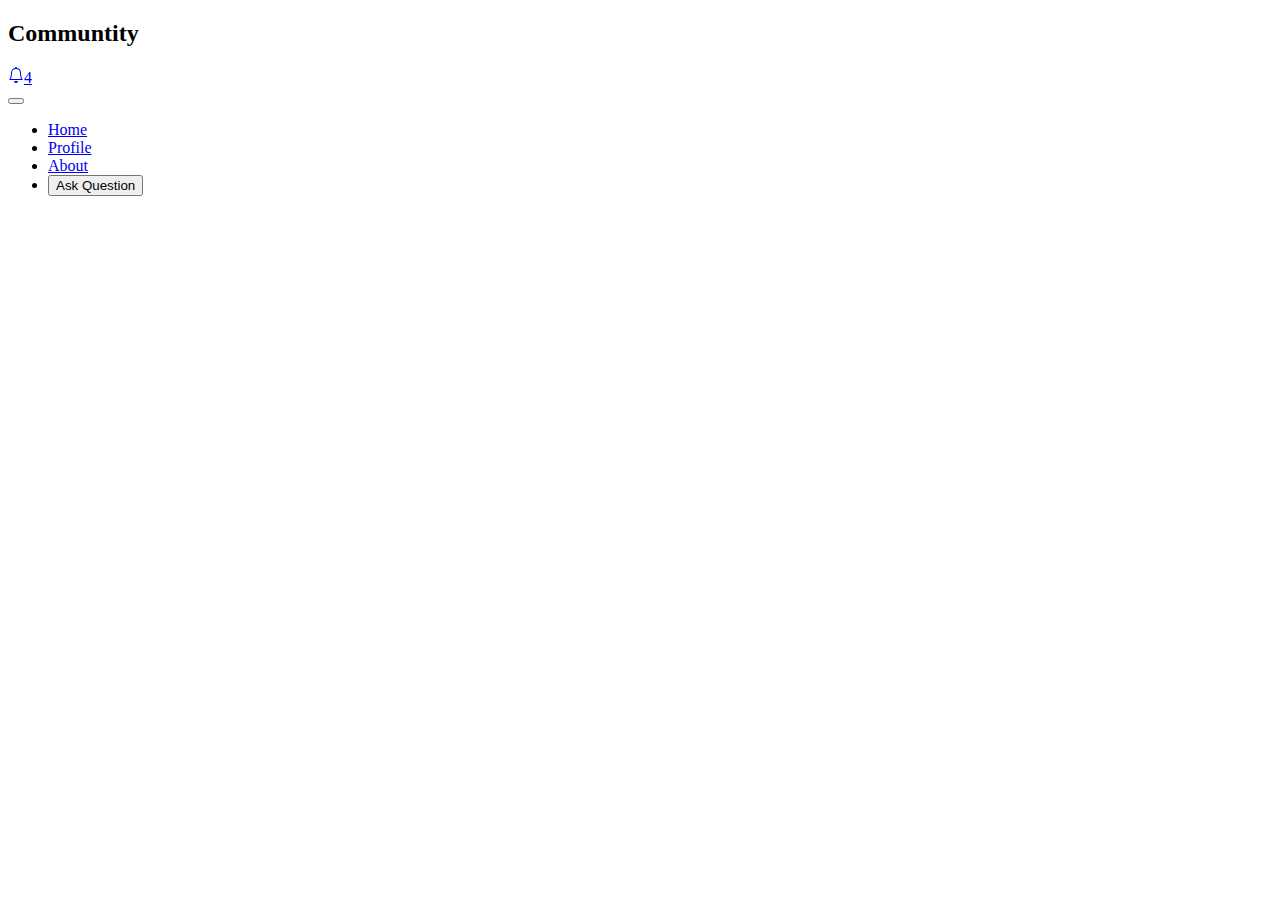
==== index.html @ 2addd1bc "Navigation bar added to Index.html" ====
<!DOCTYPE html>
<html lang="en">
<head>
    <meta charset="UTF-8">
    <meta http-equiv="X-UA-Compatible" content="IE=edge">
    <meta name="viewport" content="width=device-width, initial-scale=1.0">
    <link href="https://cdn.jsdelivr.net/npm/bootstrap@5.1.3/dist/css/bootstrap.min.css" rel="stylesheet" integrity="sha384-1BmE4kWBq78iYhFldvKuhfTAU6auU8tT94WrHftjDbrCEXSU1oBoqyl2QvZ6jIW3" crossorigin="anonymous">
    <link rel="stylesheet" href="css/style.css">
    <title>Document</title>
</head>
<body>
    <!-- header section -->
    <header class="bg-dark">
        <div class="row text-light">
        <div class="col-1 col-md-1"></div>
        <div class="col-3 col-md-2 text-center p-2 pl-5">
            <h2 class="pl-5">Communtity</h2>
        </div>
        <div class="col-4 col-md-4 text-end p-2 pt-4">
            <a href="#"><svg xmlns="http://www.w3.org/2000/svg" width="16" height="16" fill="currentColor" class="bi bi-bell" viewBox="0 0 16 16">
            <path d="M8 16a2 2 0 0 0 2-2H6a2 2 0 0 0 2 2zM8 1.918l-.797.161A4.002 4.002 0 0 0 4 6c0 .628-.134 2.197-.459 3.742-.16.767-.376 1.566-.663 2.258h10.244c-.287-.692-.502-1.49-.663-2.258C12.134 8.197 12 6.628 12 6a4.002 4.002 0 0 0-3.203-3.92L8 1.917zM14.22 12c.223.447.481.801.78 1H1c.299-.199.557-.553.78-1C2.68 10.2 3 6.88 3 6c0-2.42 1.72-4.44 4.005-4.901a1 1 0 1 1 1.99 0A5.002 5.002 0 0 1 13 6c0 .88.32 4.2 1.22 6z"/>
            </svg><span class="badge bg-secondary">4</span></a>
        </div>
        <div class="col-4 col-md-5 p-2">
            <!--  navigation bar -->
            <nav class="navbar navbar-expand-lg navbar-dark bg-dark ml-auto">
            <div class="container-fluid">
                <button class="navbar-toggler ms-auto" type="button" data-bs-toggle="collapse" data-bs-target="#navbarSupportedContent" aria-controls="navbarSupportedContent" aria-expanded="false" aria-label="Toggle navigation">
                <span class="navbar-toggler-icon"></span>
                </button>
                <div class="collapse navbar-collapse" id="navbarSupportedContent">
                <!-- <form class="d-flex">
                    <input class="form-control me-2" type="search" placeholder="Search a Question" aria-label="Search">
                    <button class="btn btn-outline-success" type="submit">Search</button>
                </form> -->
                <ul class="navbar-nav me-auto mb-2 mb-lg-0 text-end">
                    <li class="nav-item">
                    <a class="nav-link" aria-current="page" href="#">Home</a>
                    </li>
                    <li class="nav-item">
                    <a class="nav-link active" href="#">Profile</a>
                    </li>
                    <li class="nav-item">
                    <a class="nav-link" aria-current="page" href="#">About</a>
                    </li>
                    <li class="nav-item">
                    <button class="btn btn-info shadow-none btn-outline-success text-white" type="submit">Ask Question</button>
                    </li>
                </ul>
                
                </div>
            </div>
            </nav>
        </div>
        </div>
    </header>
    <!-- header section end-->
    <!-- javascript for main body -->
    <script src="https://cdn.jsdelivr.net/npm/bootstrap@5.1.3/dist/js/bootstrap.bundle.min.js" integrity="sha384-ka7Sk0Gln4gmtz2MlQnikT1wXgYsOg+OMhuP+IlRH9sENBO0LRn5q+8nbTov4+1p" crossorigin="anonymous"></script>
    <script src="https://cdn.jsdelivr.net/npm/@popperjs/core@2.10.2/dist/umd/popper.min.js" integrity="sha384-7+zCNj/IqJ95wo16oMtfsKbZ9ccEh31eOz1HGyDuCQ6wgnyJNSYdrPa03rtR1zdB" crossorigin="anonymous"></script>
    <script src="https://cdn.jsdelivr.net/npm/bootstrap@5.1.3/dist/js/bootstrap.min.js" integrity="sha384-QJHtvGhmr9XOIpI6YVutG+2QOK9T+ZnN4kzFN1RtK3zEFEIsxhlmWl5/YESvpZ13" crossorigin="anonymous"></script>
    <!-- javascript for main body -->
</body>
</html>
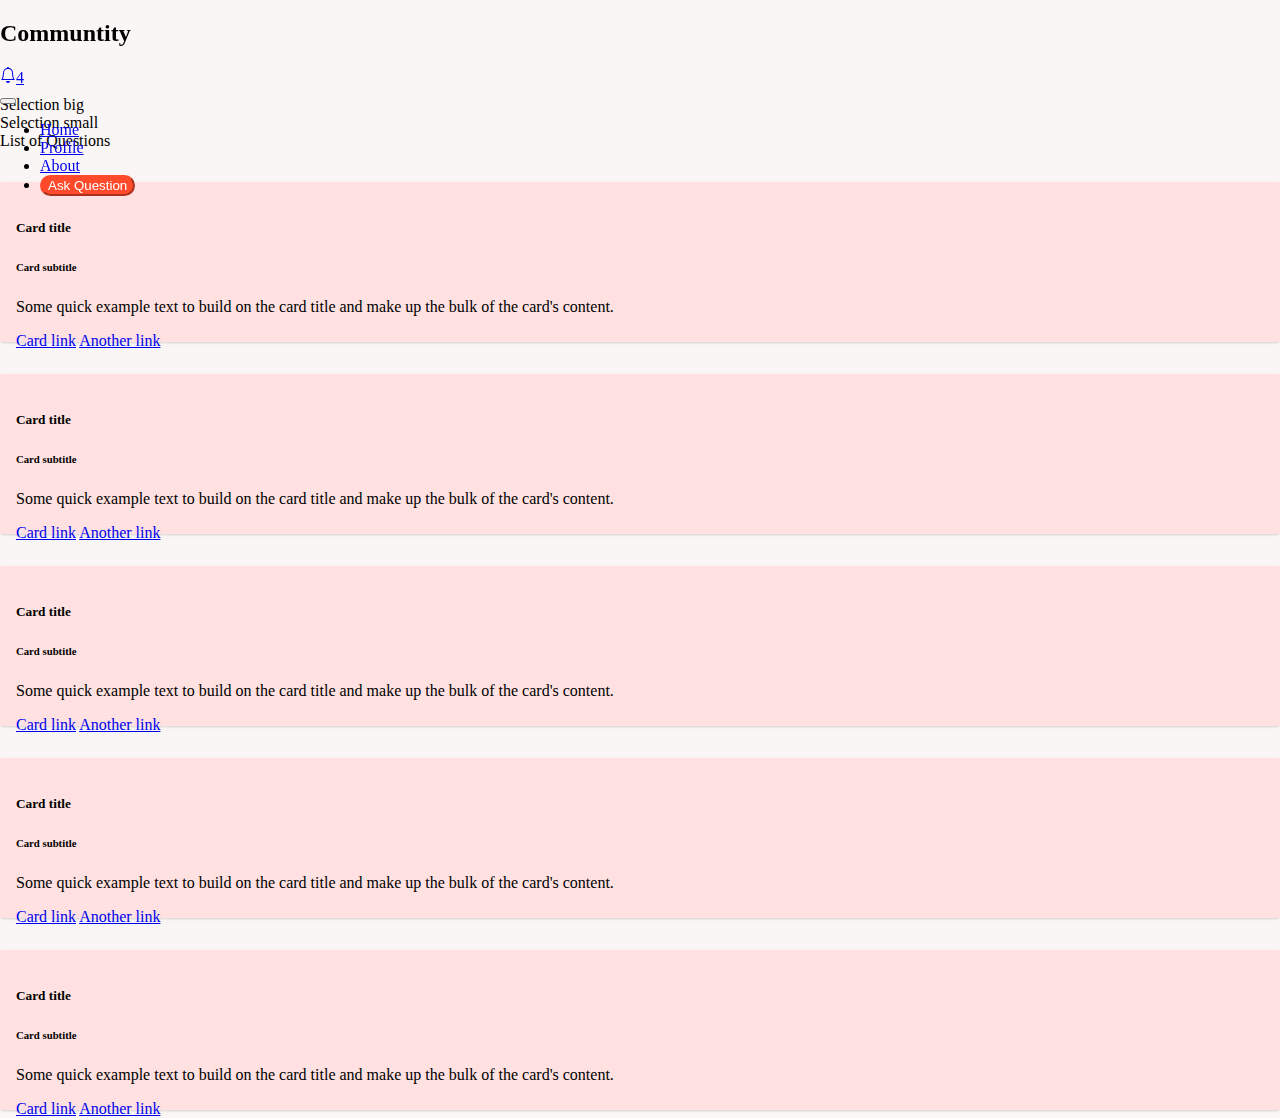
==== commit f468aec7: "Main page outline created" ====
--- a/index.html
+++ b/index.html
@@ -33,12 +33,12 @@
                     <input class="form-control me-2" type="search" placeholder="Search a Question" aria-label="Search">
                     <button class="btn btn-outline-success" type="submit">Search</button>
                 </form> -->
-                <ul class="navbar-nav me-auto mb-2 mb-lg-0 text-end">
+                <ul class="navbar-nav me-auto mb-2 mb-lg-0 text-center">
                     <li class="nav-item">
-                    <a class="nav-link" aria-current="page" href="#">Home</a>
+                    <a class="nav-link active" aria-current="page" href="index.html">Home</a>
                     </li>
                     <li class="nav-item">
-                    <a class="nav-link active" href="#">Profile</a>
+                    <a class="nav-link" href="#">Profile</a>
                     </li>
                     <li class="nav-item">
                     <a class="nav-link" aria-current="page" href="#">About</a>
@@ -55,6 +55,70 @@
         </div>
     </header>
     <!-- header section end-->
+
+    <!-- main-body -->
+    <div class="container" style="margin-top: 6em;">
+        <div class="row">
+            <div class="selection-big d-none d-md-block col-md-2"> 
+                <!-- this is hidden on and below small devices -->
+                Selection big
+            </div>
+            <div class="selection-small d-block d-md-none">
+                <!-- this is visible on and below small devices  -->
+                Selection small
+            </div>
+            <div class="main col-xs-12 col-12 col-md-8">
+                List of Questions
+                <div class="card col-12" style="width: 100%; height: 10em; margin-top: 2em;">
+                    <div class="card-body">
+                      <h5 class="card-title">Card title</h5>
+                      <h6 class="card-subtitle mb-2 text-muted">Card subtitle</h6>
+                      <p class="card-text">Some quick example text to build on the card title and make up the bulk of the card's content.</p>
+                      <a href="#" class="card-link">Card link</a>
+                      <a href="#" class="card-link">Another link</a>
+                    </div>
+                </div>
+                <div class="card col-12" style="width: 100%; height: 10em; margin-top: 2em;">
+                    <div class="card-body">
+                      <h5 class="card-title">Card title</h5>
+                      <h6 class="card-subtitle mb-2 text-muted">Card subtitle</h6>
+                      <p class="card-text">Some quick example text to build on the card title and make up the bulk of the card's content.</p>
+                      <a href="#" class="card-link">Card link</a>
+                      <a href="#" class="card-link">Another link</a>
+                    </div>
+                </div>
+                <div class="card col-12" style="width: 100%; height: 10em; margin-top: 2em;">
+                    <div class="card-body">
+                      <h5 class="card-title">Card title</h5>
+                      <h6 class="card-subtitle mb-2 text-muted">Card subtitle</h6>
+                      <p class="card-text">Some quick example text to build on the card title and make up the bulk of the card's content.</p>
+                      <a href="#" class="card-link">Card link</a>
+                      <a href="#" class="card-link">Another link</a>
+                    </div>
+                </div>
+                <div class="card col-12" style="width: 100%; height: 10em; margin-top: 2em;">
+                    <div class="card-body">
+                      <h5 class="card-title">Card title</h5>
+                      <h6 class="card-subtitle mb-2 text-muted">Card subtitle</h6>
+                      <p class="card-text">Some quick example text to build on the card title and make up the bulk of the card's content.</p>
+                      <a href="#" class="card-link">Card link</a>
+                      <a href="#" class="card-link">Another link</a>
+                    </div>
+                </div>
+                <div class="card col-12" style="width: 100%; height: 10em; margin-top: 2em;">
+                    <div class="card-body">
+                      <h5 class="card-title">Card title</h5>
+                      <h6 class="card-subtitle mb-2 text-muted">Card subtitle</h6>
+                      <p class="card-text">Some quick example text to build on the card title and make up the bulk of the card's content.</p>
+                      <a href="#" class="card-link">Card link</a>
+                      <a href="#" class="card-link">Another link</a>
+                    </div>
+                </div>
+            </div>
+        </div>
+    </div>
+    
+
     <!-- javascript for main body -->
     <script src="https://cdn.jsdelivr.net/npm/bootstrap@5.1.3/dist/js/bootstrap.bundle.min.js" integrity="sha384-ka7Sk0Gln4gmtz2MlQnikT1wXgYsOg+OMhuP+IlRH9sENBO0LRn5q+8nbTov4+1p" crossorigin="anonymous"></script>
     <script src="https://cdn.jsdelivr.net/npm/@popperjs/core@2.10.2/dist/umd/popper.min.js" integrity="sha384-7+zCNj/IqJ95wo16oMtfsKbZ9ccEh31eOz1HGyDuCQ6wgnyJNSYdrPa03rtR1zdB" crossorigin="anonymous"></script>
--- a/css/style.css
+++ b/css/style.css
@@ -0,0 +1,104 @@
+body{
+    margin: 0;
+    font-family: var(--bs-body-font-family);
+    font-size: var(--bs-body-font-size);
+    font-weight: var(--bs-body-font-weight);
+    line-height: var(--bs-body-line-height);
+    color: var(--bs-body-color);
+    text-align: var(--bs-body-text-align);
+    background-color: #faf6f5;
+    -webkit-text-size-adjust: 100%;
+    -webkit-tap-highlight-color: transparent;
+    height: 100%;
+
+}
+header{
+    position: fixed;
+    width: 100%;
+    top: 0;
+    z-index: 100;
+}
+
+html{
+    height: 100%;
+}
+.header{
+    background-color: black;
+}
+.container{
+    height: 100%;
+}
+.main-body {
+    padding: 15px;
+    height: auto;
+}
+.card {
+    box-shadow: 0 1px 3px 0 rgba(0,0,0,.1), 0 1px 2px 0 rgba(0,0,0,.06);
+    height: 430px;
+    /* background-color: #ff4b2b; */
+}
+
+.card {
+    position: relative;
+    display: flex;
+    flex-direction: column;
+    min-width: 0;
+    word-wrap: break-word;
+    background-clip: border-box;
+    border: 0 solid rgba(0,0,0,.125);
+    border-radius: .25rem;
+}
+
+.card-body {
+    flex: 1 1 auto;
+    min-height: 1px;
+    padding: 1rem;
+    background-color:rgb(255 225 225);
+}
+
+.gutters-sm {
+    margin-right: -8px;
+    margin-left: -8px;
+}
+
+.gutters-sm>.col, .gutters-sm>[class*=col-] {
+    padding-right: 8px;
+    padding-left: 8px;
+}
+.mb-3, .my-3 {
+    margin-bottom: 1rem!important;
+}
+
+.bg-gray-300 {
+    background-color: #e2e8f0;
+}
+.h-100 {
+    height: 100%!important;
+}
+.shadow-none {
+    box-shadow: none!important;
+}
+
+.btn
+{
+    background-color: #ff4b2b !important;
+    border-color: #ff4b2b !important;
+    border-radius: 20px !important;
+    
+}
+
+
+
+.btn-info {
+    color: rgb(255, 255, 255) !important;
+    background-color: #ff4b2b !important;
+    border-color: #ff4b2b !important;
+    outline : none !important;
+}
+
+
+.btn-info:hover{
+    background-color: #9c1c05 !important;
+    border-color: #9c1c05 !important;
+}
+
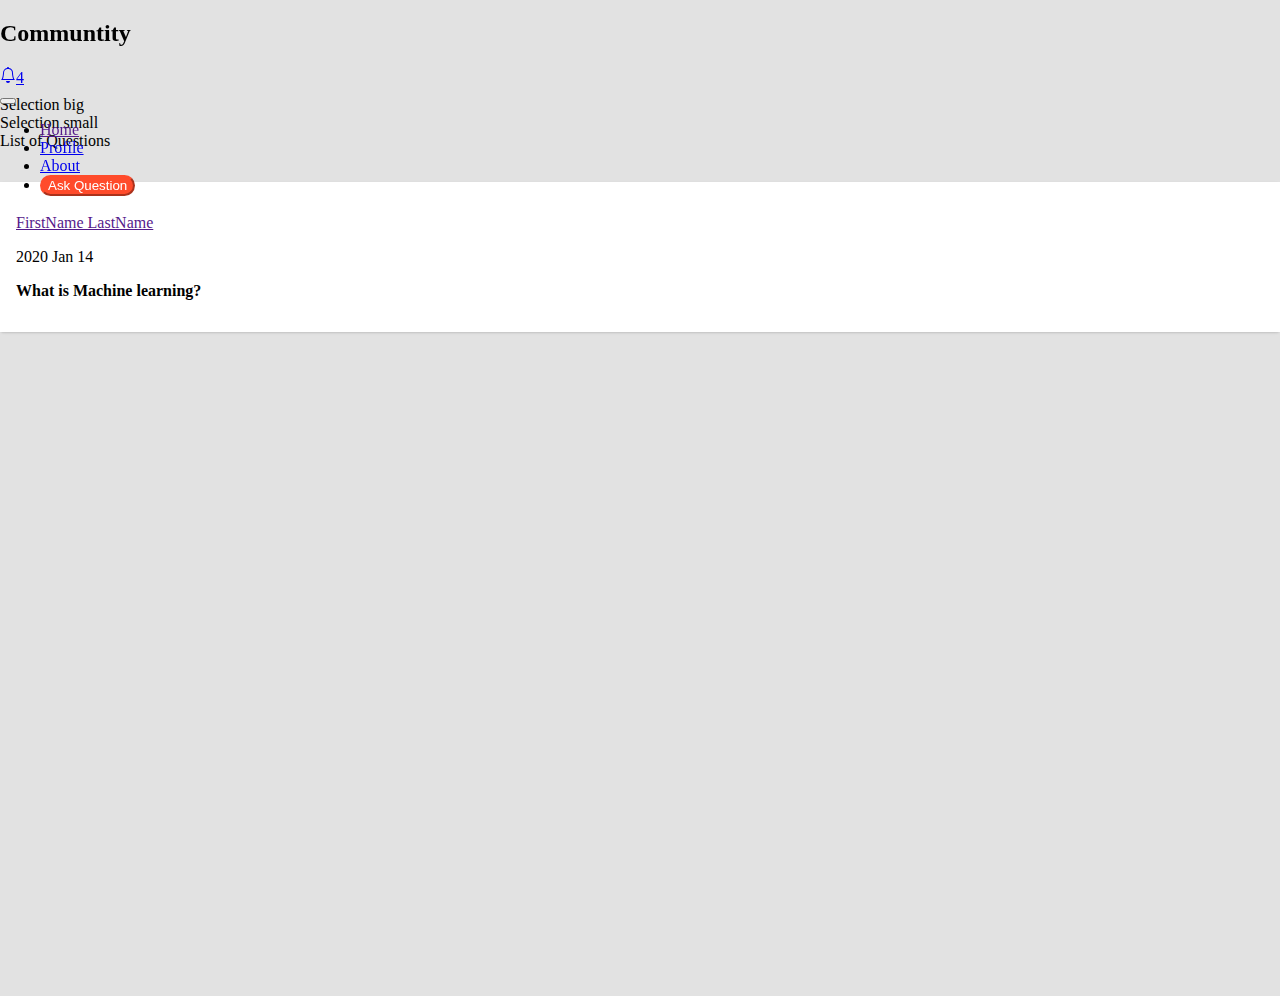
==== commit 02786fb6: "index: Question space structure created, Whole Colouring modified" ====
--- a/index.html
+++ b/index.html
@@ -35,10 +35,10 @@
                 </form> -->
                 <ul class="navbar-nav me-auto mb-2 mb-lg-0 text-center">
                     <li class="nav-item">
-                    <a class="nav-link active" aria-current="page" href="index.html">Home</a>
+                    <a class="nav-link active" aria-current="page" href="">Home</a>
                     </li>
                     <li class="nav-item">
-                    <a class="nav-link" href="#">Profile</a>
+                    <a class="nav-link" href="profile.html">Profile</a>
                     </li>
                     <li class="nav-item">
                     <a class="nav-link" aria-current="page" href="#">About</a>
@@ -69,51 +69,18 @@
             </div>
             <div class="main col-xs-12 col-12 col-md-8">
                 List of Questions
-                <div class="card col-12" style="width: 100%; height: 10em; margin-top: 2em;">
-                    <div class="card-body">
-                      <h5 class="card-title">Card title</h5>
-                      <h6 class="card-subtitle mb-2 text-muted">Card subtitle</h6>
-                      <p class="card-text">Some quick example text to build on the card title and make up the bulk of the card's content.</p>
-                      <a href="#" class="card-link">Card link</a>
-                      <a href="#" class="card-link">Another link</a>
-                    </div>
-                </div>
-                <div class="card col-12" style="width: 100%; height: 10em; margin-top: 2em;">
-                    <div class="card-body">
-                      <h5 class="card-title">Card title</h5>
-                      <h6 class="card-subtitle mb-2 text-muted">Card subtitle</h6>
-                      <p class="card-text">Some quick example text to build on the card title and make up the bulk of the card's content.</p>
-                      <a href="#" class="card-link">Card link</a>
-                      <a href="#" class="card-link">Another link</a>
-                    </div>
-                </div>
-                <div class="card col-12" style="width: 100%; height: 10em; margin-top: 2em;">
-                    <div class="card-body">
-                      <h5 class="card-title">Card title</h5>
-                      <h6 class="card-subtitle mb-2 text-muted">Card subtitle</h6>
-                      <p class="card-text">Some quick example text to build on the card title and make up the bulk of the card's content.</p>
-                      <a href="#" class="card-link">Card link</a>
-                      <a href="#" class="card-link">Another link</a>
-                    </div>
-                </div>
-                <div class="card col-12" style="width: 100%; height: 10em; margin-top: 2em;">
-                    <div class="card-body">
-                      <h5 class="card-title">Card title</h5>
-                      <h6 class="card-subtitle mb-2 text-muted">Card subtitle</h6>
-                      <p class="card-text">Some quick example text to build on the card title and make up the bulk of the card's content.</p>
-                      <a href="#" class="card-link">Card link</a>
-                      <a href="#" class="card-link">Another link</a>
-                    </div>
-                </div>
-                <div class="card col-12" style="width: 100%; height: 10em; margin-top: 2em;">
-                    <div class="card-body">
-                      <h5 class="card-title">Card title</h5>
-                      <h6 class="card-subtitle mb-2 text-muted">Card subtitle</h6>
-                      <p class="card-text">Some quick example text to build on the card title and make up the bulk of the card's content.</p>
-                      <a href="#" class="card-link">Card link</a>
-                      <a href="#" class="card-link">Another link</a>
-                    </div>
-                </div>
+                <div class="card col-12 bg-dark" style="width: 100%; margin-top: 2em; height: auto;">
+                    <span class="card-body quest-card;">
+                        <div class="post-infos">
+                            <a class="text-dark text-decoration-none" href=""><p class="h6 card-title mb-0">FirstName LastName</p></a>
+                            <p class="card-title text-muted font-size-sm small">2020 Jan 14</p>
+                        </div>
+                        <div class="question">
+                            <p class="card-text"><b>What is Machine learning?</b></p>
+                            
+                        </div>
+                    </span>
+                </div>   
             </div>
         </div>
     </div>
--- a/css/style.css
+++ b/css/style.css
@@ -6,7 +6,7 @@
     line-height: var(--bs-body-line-height);
     color: var(--bs-body-color);
     text-align: var(--bs-body-text-align);
-    background-color: #faf6f5;
+    background-color: rgb(226, 226, 226) !important; 
     -webkit-text-size-adjust: 100%;
     -webkit-tap-highlight-color: transparent;
     height: 100%;
@@ -53,7 +53,14 @@
     flex: 1 1 auto;
     min-height: 1px;
     padding: 1rem;
-    background-color:rgb(255 225 225);
+    background-color:white;
+}
+
+.quest-card{
+    
+    border-radius: 1px;
+    border: 2px;
+    border-color: black;
 }
 
 .gutters-sm {
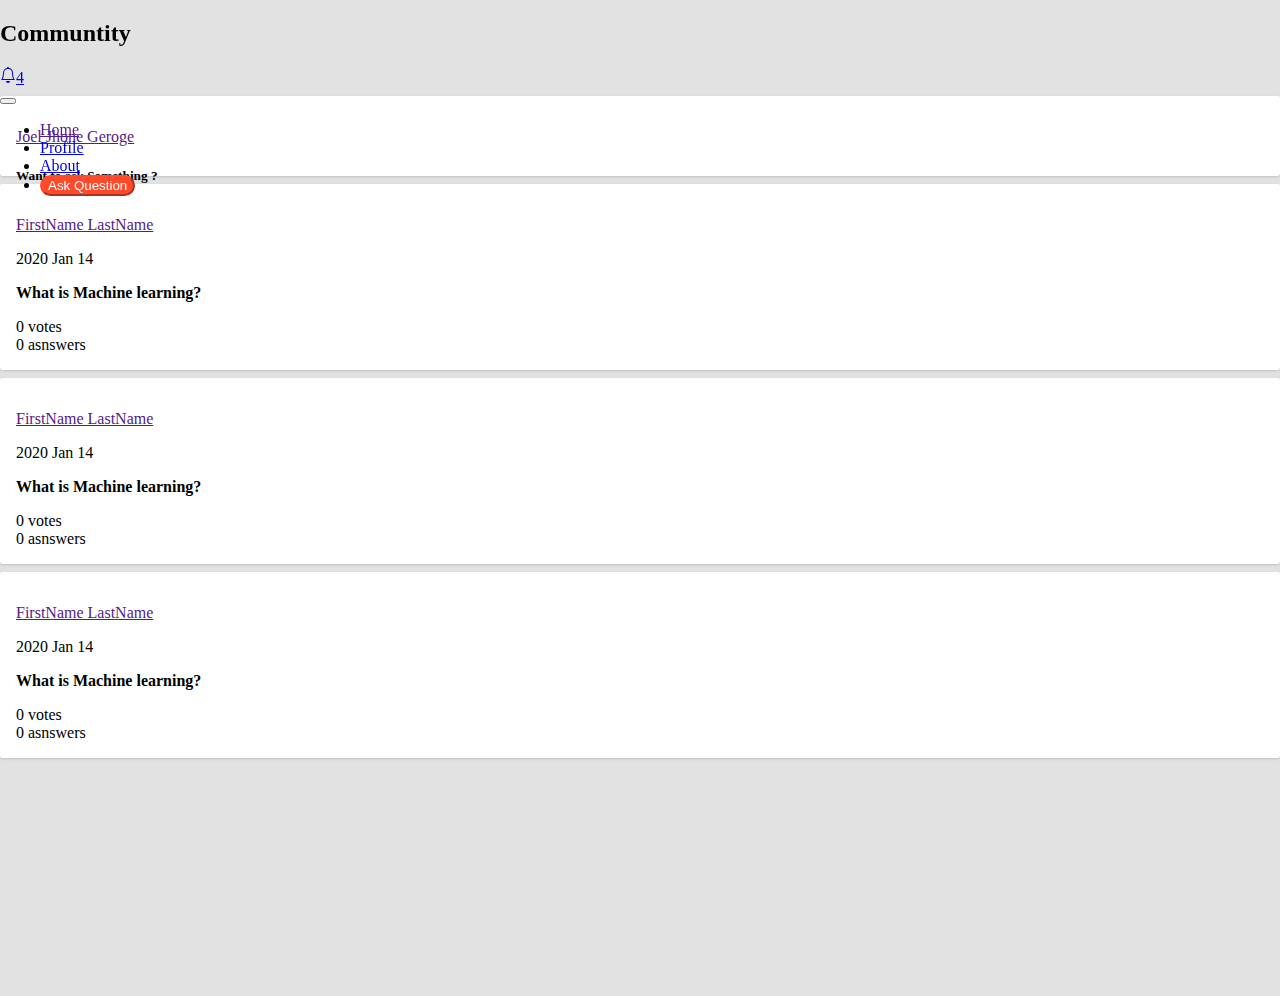
==== commit dab6c7c3: "Home page/index page Major Elements Completed" ====
--- a/index.html
+++ b/index.html
@@ -44,7 +44,7 @@
                     <a class="nav-link" aria-current="page" href="#">About</a>
                     </li>
                     <li class="nav-item">
-                    <button class="btn btn-info shadow-none btn-outline-success text-white" type="submit">Ask Question</button>
+                        <a href="askquestion.html"><button class="btn btn-info shadow-none btn-outline-success text-white" type="submit">Ask Question</button></a>
                     </li>
                 </ul>
                 
@@ -61,26 +61,88 @@
         <div class="row">
             <div class="selection-big d-none d-md-block col-md-2"> 
                 <!-- this is hidden on and below small devices -->
-                Selection big
+                <!-- Selection big -->
             </div>
             <div class="selection-small d-block d-md-none">
                 <!-- this is visible on and below small devices  -->
-                Selection small
+                <!-- Selection small -->
             </div>
             <div class="main col-xs-12 col-12 col-md-8">
-                List of Questions
-                <div class="card col-12 bg-dark" style="width: 100%; margin-top: 2em; height: auto;">
-                    <span class="card-body quest-card;">
+                <!-- List of Questions -->
+                <div class="ask-quest card quest-card col-12 bg-dark mb-4">
+                    <div class="card-body quest-card" style="cursor: pointer;">
+                        <div class="post-infos" style="padding-bottom: 0%;">
+                            <a class="text-dark text-decoration-none" href=""><p class="h6 card-title mb-2 mt-0">Joel Jhone Geroge</p></a>
+                        </div>
+                        <div class="question">
+                            <h5 class="card-text text-muted"><b>Want to ask Something ?</b></h5>
+                            
+                        </div>
+                    </div>
+                </div>
+                <div class="card col-12 bg-dark" style="width: 100%; margin-top: .5em; height: auto;" onclick="view()">
+                    <div class="card-body quest-card" style="cursor: pointer;">
                         <div class="post-infos">
                             <a class="text-dark text-decoration-none" href=""><p class="h6 card-title mb-0">FirstName LastName</p></a>
                             <p class="card-title text-muted font-size-sm small">2020 Jan 14</p>
                         </div>
                         <div class="question">
                             <p class="card-text"><b>What is Machine learning?</b></p>
-                            
                         </div>
-                    </span>
-                </div>   
+                        <div class="boottom row mt-2" style="width: 100%;">
+                            <div class="votes col-2 text-center">
+                                <div class="mini-counts"><span>0</span> votes</div>
+                                <!-- <div class="text-center">votes</div> -->
+                            </div>
+                            <div class="votes col-2">
+                                <div class="mini-counts text-center"><span>0</span> asnswers</div>
+                                <!-- <div class="text-center">asnswers</div> -->
+                            </div>
+                        </div>
+                    </div>
+                </div>
+                <div class="card col-12 bg-dark" style="width: 100%; margin-top: .5em; height: auto;" onclick="view()">
+                    <div class="card-body quest-card" style="cursor: pointer;">
+                        <div class="post-infos">
+                            <a class="text-dark text-decoration-none" href=""><p class="h6 card-title mb-0">FirstName LastName</p></a>
+                            <p class="card-title text-muted font-size-sm small">2020 Jan 14</p>
+                        </div>
+                        <div class="question">
+                            <p class="card-text"><b>What is Machine learning?</b></p>
+                        </div>
+                        <div class="boottom row mt-2" style="width: 100%;">
+                            <div class="votes col-2 text-center">
+                                <div class="mini-counts"><span>0</span> votes</div>
+                                <!-- <div class="text-center">votes</div> -->
+                            </div>
+                            <div class="votes col-2">
+                                <div class="mini-counts text-center"><span>0</span> asnswers</div>
+                                <!-- <div class="text-center">asnswers</div> -->
+                            </div>
+                        </div>
+                    </div>
+                </div>
+                <div class="card col-12 bg-dark" style="width: 100%; margin-top: .5em; height: auto;" onclick="view()">
+                    <div class="card-body quest-card" style="cursor: pointer;">
+                        <div class="post-infos">
+                            <a class="text-dark text-decoration-none" href=""><p class="h6 card-title mb-0">FirstName LastName</p></a>
+                            <p class="card-title text-muted font-size-sm small">2020 Jan 14</p>
+                        </div>
+                        <div class="question">
+                            <p class="card-text"><b>What is Machine learning?</b></p>
+                        </div>
+                        <div class="boottom row mt-2" style="width: 100%;">
+                            <div class="votes col-2 text-center">
+                                <div class="mini-counts"><span>0</span> votes</div>
+                                <!-- <div class="text-center">votes</div> -->
+                            </div>
+                            <div class="votes col-2">
+                                <div class="mini-counts text-center"><span>0</span> asnswers</div>
+                                <!-- <div class="text-center">asnswers</div> -->
+                            </div>
+                        </div>
+                    </div>
+                </div>
             </div>
         </div>
     </div>
@@ -90,6 +152,7 @@
     <script src="https://cdn.jsdelivr.net/npm/bootstrap@5.1.3/dist/js/bootstrap.bundle.min.js" integrity="sha384-ka7Sk0Gln4gmtz2MlQnikT1wXgYsOg+OMhuP+IlRH9sENBO0LRn5q+8nbTov4+1p" crossorigin="anonymous"></script>
     <script src="https://cdn.jsdelivr.net/npm/@popperjs/core@2.10.2/dist/umd/popper.min.js" integrity="sha384-7+zCNj/IqJ95wo16oMtfsKbZ9ccEh31eOz1HGyDuCQ6wgnyJNSYdrPa03rtR1zdB" crossorigin="anonymous"></script>
     <script src="https://cdn.jsdelivr.net/npm/bootstrap@5.1.3/dist/js/bootstrap.min.js" integrity="sha384-QJHtvGhmr9XOIpI6YVutG+2QOK9T+ZnN4kzFN1RtK3zEFEIsxhlmWl5/YESvpZ13" crossorigin="anonymous"></script>
+    <script src="js/script.js"></script>
     <!-- javascript for main body -->
 </body>
 </html>--- a/css/style.css
+++ b/css/style.css
@@ -46,7 +46,8 @@
     word-wrap: break-word;
     background-clip: border-box;
     border: 0 solid rgba(0,0,0,.125);
-    border-radius: .25rem;
+    border-radius: .15rem;
+    /* font-size: larger; */
 }
 
 .card-body {
@@ -54,11 +55,16 @@
     min-height: 1px;
     padding: 1rem;
     background-color:white;
+    border-radius: .15rem;
+}
+
+.quest-card:hover{
+    background-color:rgb(247, 246, 246) !important;
 }
 
 .quest-card{
-    
-    border-radius: 1px;
+
+    border-radius: .15rem;
     border: 2px;
     border-color: black;
 }
@@ -109,3 +115,14 @@
     border-color: #9c1c05 !important;
 }
 
+.ask-quest{
+    height: 5em;
+    border-radius: .15em !important;
+}
+
+.ask-disp{
+    border: none;
+    height: 100%;
+    width: 100%;
+    border-radius: .15em !important;
+}